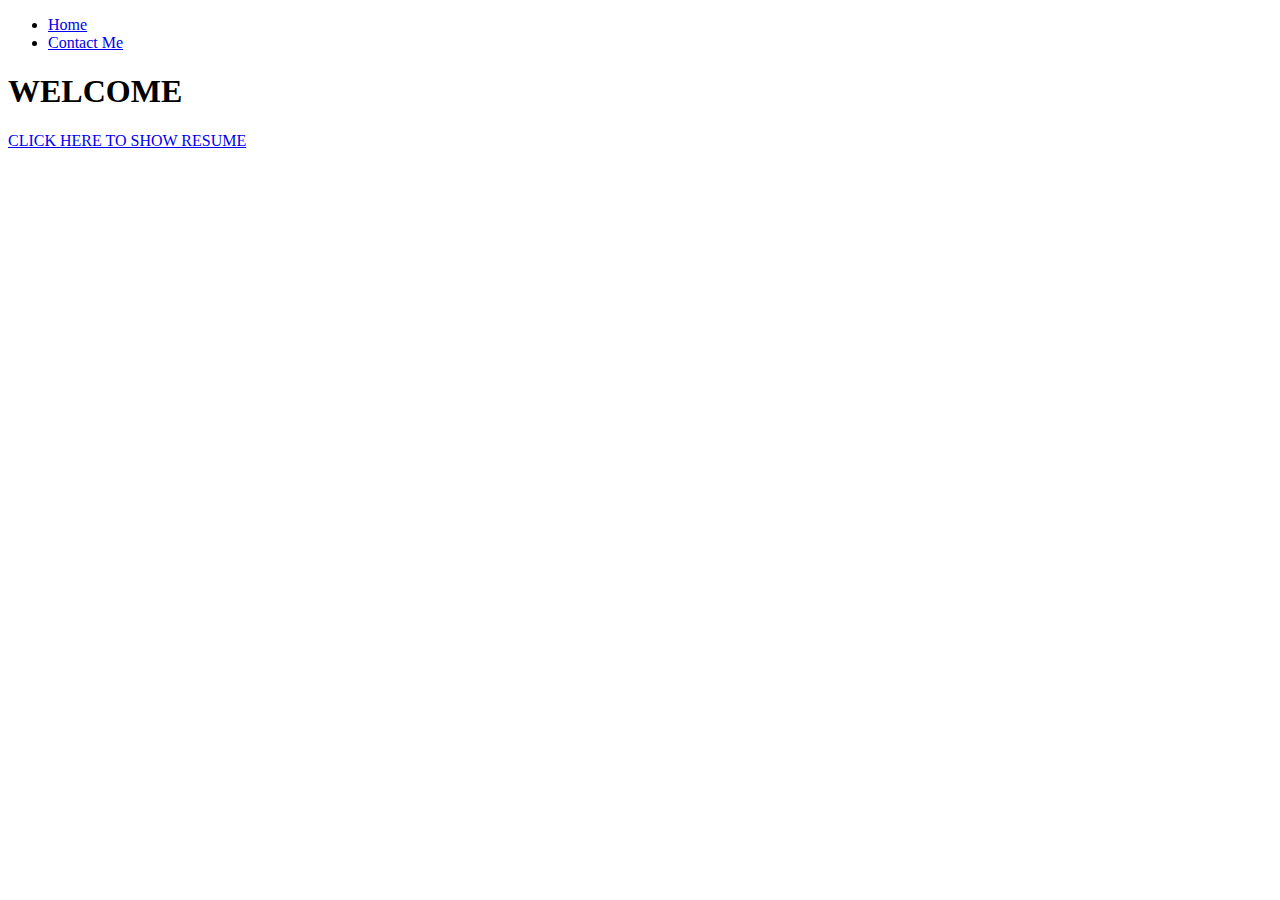
==== index.html @ 326de96d "Add files via upload" ====
<!DOCTYPE html>
<html>
<head>
	<title>PERSONAL WEBPAGE</title>
	<link rel='stylesheet' type='text/css' href='C:\Users\srini\Desktop\Website\style.css'>
</head>
<body>
	<header>
		<div class='main'>
			<ul>
				<li class='active'><a href='#'>Home</a></li>
				<li><a href='personal.html'>Contact Me</a></li>
			</ul>
		</div>
		<div class='title'>
			<h1>WELCOME</h1>
		</div>
		<div class='button'>
			<a href='resume.html' class='link'>CLICK HERE TO SHOW RESUME</a>


	</header>
 

</body>
</html>
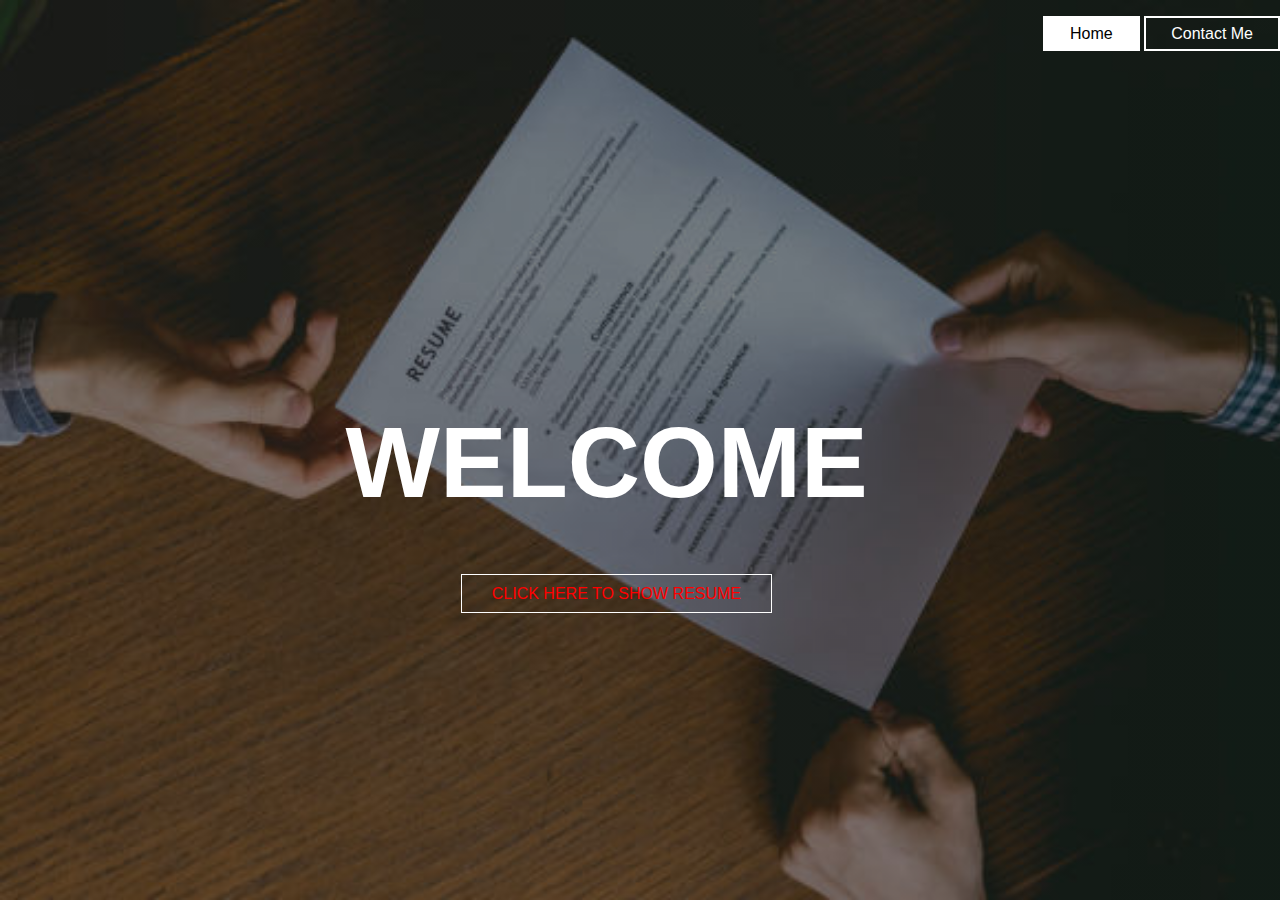
==== commit 6a69faab: "Add files via upload" ====
--- a/index.html
+++ b/index.html
@@ -2,7 +2,7 @@
 <html>
 <head>
 	<title>PERSONAL WEBPAGE</title>
-	<link rel='stylesheet' type='text/css' href='C:\Users\srini\Desktop\Website\style.css'>
+	<link rel='stylesheet' type='text/css' href='style.css'>
 </head>
 <body>
 	<header>
--- a/style.css
+++ b/style.css
@@ -0,0 +1,71 @@
+*{
+	margin:0;
+	padding:0;
+	font-family:Verdana,Geneva,sans-serif;
+}
+
+header{
+	background-image:linear-gradient(rgba(0,0,0,0.5),rgba(0,0,0,0.5)) ,url(resume.png);
+	height: 100vh;
+	background-size: cover;
+	background-position: centre;
+}
+
+ul{
+	float:right;
+	list-style-type:none;
+	margin-top:25px;
+}
+
+ul li{
+	display:inline-block;
+}
+
+ul li a{
+	text-decoration: none;
+	color: white;
+	padding: 7px 25px;
+	border:2px solid white;
+	transition: 0.3s ease;
+}
+
+ul li a:hover{
+	background-color:white;
+	color:black;
+}
+
+ul li.active a{
+	background-color:white;
+	color:black;
+
+}
+
+.title{
+	position: absolute;
+	top:45%;
+	left:27%;
+}
+
+.title h1{
+	color: white;
+	font-size: 100px;
+}
+
+.button{
+	position: absolute;
+	top:65%;
+	left:36%;
+}
+
+.link{
+	border:1px solid white;
+	padding:10px 30px;
+	color:red;
+	text-decoration: none;
+	transition: 0.3s ease;
+}
+
+.link:hover{
+	background-color:white;
+	color:black;
+}